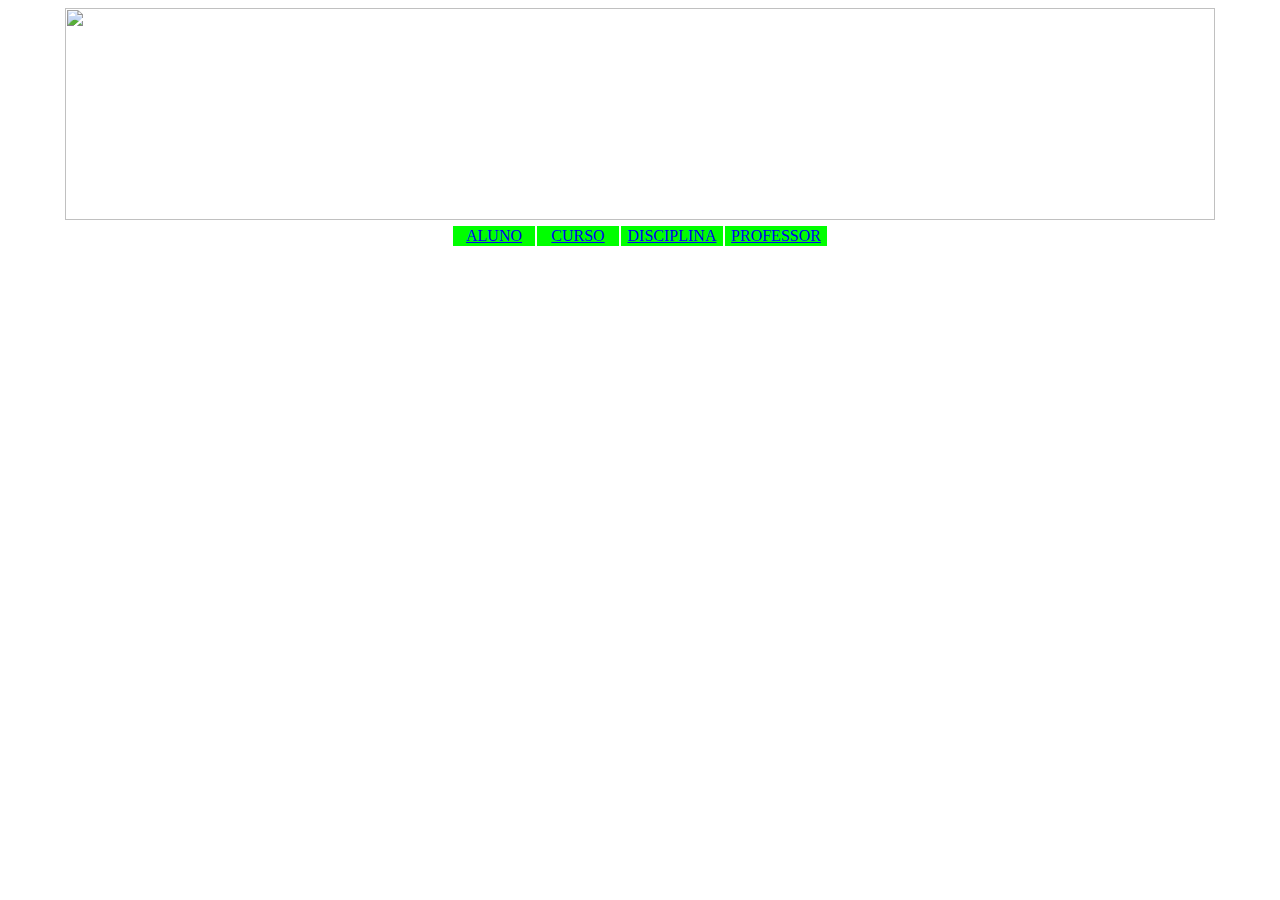
==== index.html @ 5a086536 "first commit" ====
<!Doctype html>
<html lang="pt-br">
<head>
	<title>Controle Academico</title>
    <meta charset="utf-8" />
	
</head>

<body background="C:\Users\Usuario\controle_academico\imagens\imagem16.jpg">
																	
	<center><img src="C:\Users\Usuario\controle_academico\imagens\controle_academico.jpg" width="1150" height="212"></center>

	<table align="center">
		<td align="center" width="80" height="10" bgcolor="00ff00">
			<a href="aluno.html" alt="pagina aluno">ALUNO</a><br/>
		</td>
		
		<td align="center" width="80" height="10" bgcolor="00ff00">
			<a href="curso.html" alt="pagina curso">CURSO</a><br/>
		</td>
	
		<td align="center" width="100" height="10" bgcolor="00ff00">
			<a href="disciplina.html" alt="pagina disciplina">DISCIPLINA</a><br/>
		</td>
	
		<td align="center" width="100" height="10" bgcolor="00ff00">
			<a href="professor.html" alt="pagina professor">PROFESSOR</a><br/>
		</td>
	</table>
</html>
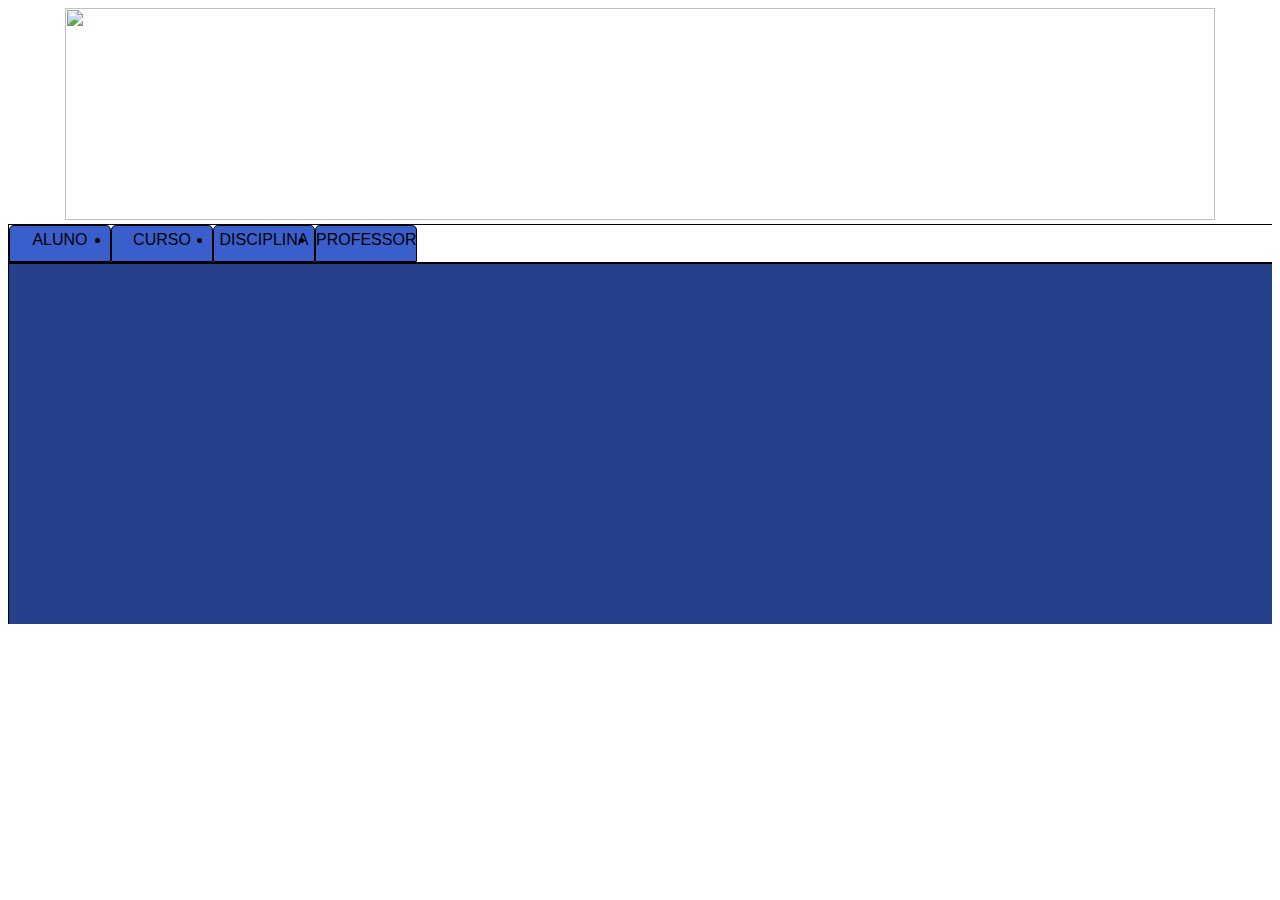
==== commit 815d7ab2: "Aplicando JqueryUI" ====
--- a/index.html
+++ b/index.html
@@ -3,28 +3,95 @@
 <head>
 	<title>Controle Academico</title>
     <meta charset="utf-8" />
-	
+    <link rel="stylesheet" href="C:\Users\Usuario\controle_academico\jquery-ui-1.11.4.custom\themes\smoothness\jquery-ui.css">
+	<script src="C:\Users\Usuario\controle_academico\jquery-ui-1.10.4.custom\js\jquery-1.10.2.js"></script>
+    <script src="C:\Users\Usuario\controle_academico\jquery-ui-1.11.4.custom\jquery-ui.js"></script>
+    <script type="text/javascript" src="C:\Users\Usuario\controle_academico\jquery-ui-1.10.4.custom\js\jquery-1.7.2.min.js"></script>
+    <script>
+	  $(function() {
+		$( "#tabs" ).tabs();
+	  });
+	</script>
+	<style> 
+		body{font-family:Calibri, Tahoma, Arial} 
+		.TabControl{ width:100%; overflow:hidden; height:400px} 
+		.TabControl #header{ width:100%; 	border: solid 1px; overflow:hidden; cursor:hand} 
+		.TabControl #content{ width:100%; border: solid 1px;overflow:hidden; height:100%; } 
+		.TabControl .abas{display:inline;} 
+		.TabControl .abas li{float:left} 
+		.aba{width:100px; height:30px; border:solid 1px; border-radius:5px 5px 0 0; 
+			text-align:center; padding-top:5px; background:#3A5FCD} 
+		.ativa{width:100px; height:30px; border:solid 1 px; border-radius:5px 5px 0 0; 
+			text-align:center; padding-top:5px; background:#27408B;} 
+		.ativa span, .selected span{color:#fff} 
+		.TabControl #content{background:#27408B} 
+		.TabControl .conteudo{width:100%; background:#27408B; display:none; height:100%;color:#fff} 
+		.selected{width:100px; height:30px; border:solid 1 px; border-radius:5px 5px 0 0; 
+			text-align:center; padding-top:5px; background:#27408B} 
+    </style>
+    <script type="text/javascript"> 
+		$(document).ready(function(){ 
+			$("#content div:nth-child(1)").show(); 
+			$(".abas li:first div").addClass("selected"); 
+			$(".aba").click(function(){ 
+				$(".aba").removeClass("selected"); 
+				$(this).addClass("selected"); 
+				var indice = $(this).parent().index(); 
+				indice++; 
+				$("#content div").hide(); 
+				$("#content div:nth-child("+indice+")").show(); 
+			}); 
+		
+			$(".aba").hover( 
+				function(){$(this).addClass("ativa")}, 
+				function(){$(this).removeClass("ativa")} 
+			);	
+		});
+		
+		$(elemento).hover(
+			function(){/*função a ser executada ao pôr o cursor sobre o elemento*/}, 
+			function(){/*função a ser executada ao tirar o cursor do elemento*/} 
+		); 
+	</script>
+    
 </head>
 
 <body background="C:\Users\Usuario\controle_academico\imagens\imagem16.jpg">
-																	
+																
 	<center><img src="C:\Users\Usuario\controle_academico\imagens\controle_academico.jpg" width="1150" height="212"></center>
 
-	<table align="center">
-		<td align="center" width="80" height="10" bgcolor="00ff00">
-			<a href="aluno.html" alt="pagina aluno">ALUNO</a><br/>
-		</td>
-		
-		<td align="center" width="80" height="10" bgcolor="00ff00">
-			<a href="curso.html" alt="pagina curso">CURSO</a><br/>
-		</td>
-	
-		<td align="center" width="100" height="10" bgcolor="00ff00">
-			<a href="disciplina.html" alt="pagina disciplina">DISCIPLINA</a><br/>
-		</td>
-	
-		<td align="center" width="100" height="10" bgcolor="00ff00">
-			<a href="professor.html" alt="pagina professor">PROFESSOR</a><br/>
-		</td>
-	</table>
-</html>
+    <div class="TabControl" align="center"> 
+    	<div id="header"> 
+        	<ul class="abas">  
+            	<li> 
+                	<div class="aba"> 
+                    	<span>ALUNO</span> 
+                    </div> 
+                </li> 
+                <li> 
+                    <div class="aba"> 
+                        <span>CURSO</span> 
+                    </div> 
+                </li> 
+                <li> 
+                    <div class="aba"> 
+                        <span>DISCIPLINA</span> 
+                    </div> 
+                </li> 
+                <li> 
+                    <div class="aba"> 
+                       	<span>PROFESSOR</span> 
+                    </div> 
+                </li> 
+            </ul>
+        </div> 
+       	<div id="content">
+            <a href="aluno.html" alt="pagina aluno"><div class="conteudo">CLIQUE AQUI</div></a>
+            <a href="curso.html" alt="pagina curso"><div class="conteudo">CLIQUE AQUI</div></a>
+            <a href="disciplina.html" alt="pagina disciplina"><div class="conteudo">CLIQUE AQUI</div></a>
+            <a href="professor.html" alt="pagina professor"><div class="conteudo">CLIQUE AQUI</div></a>
+        </div>
+   	</div>
+
+</body>
+</html>